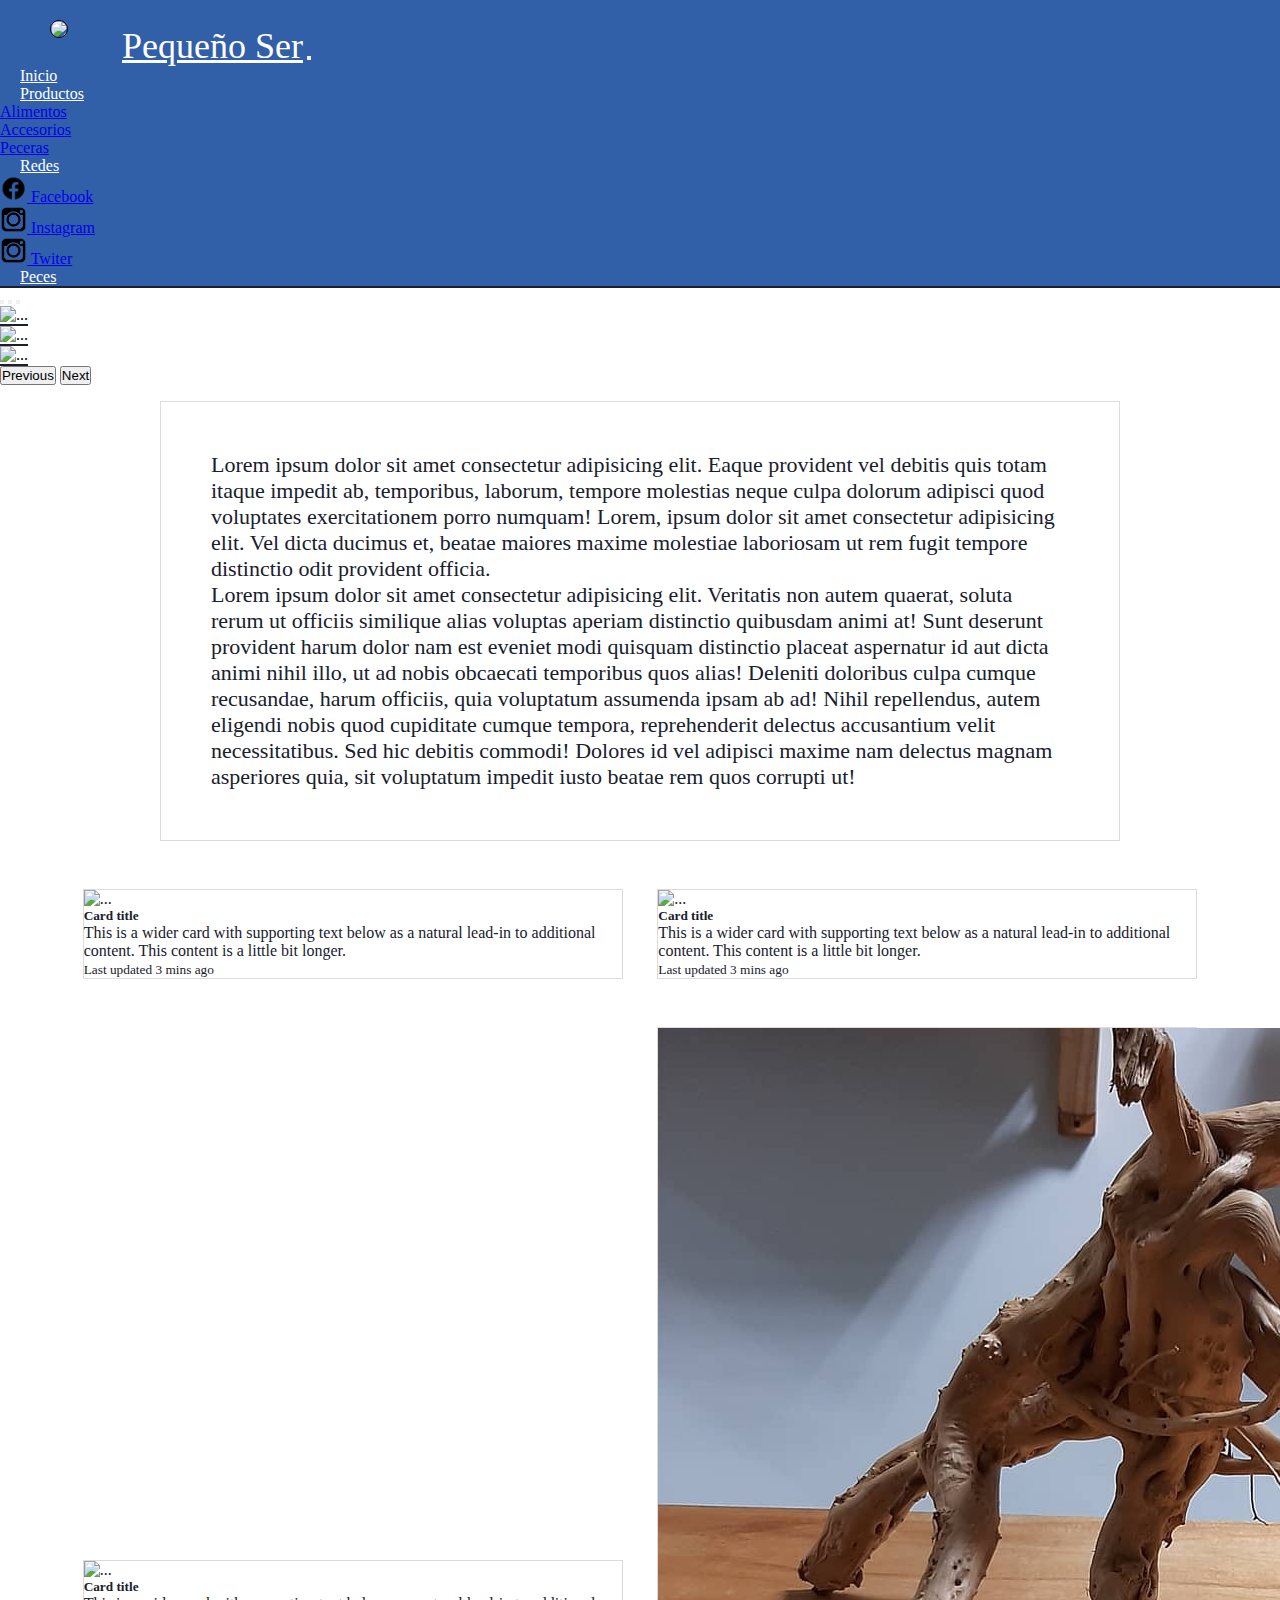
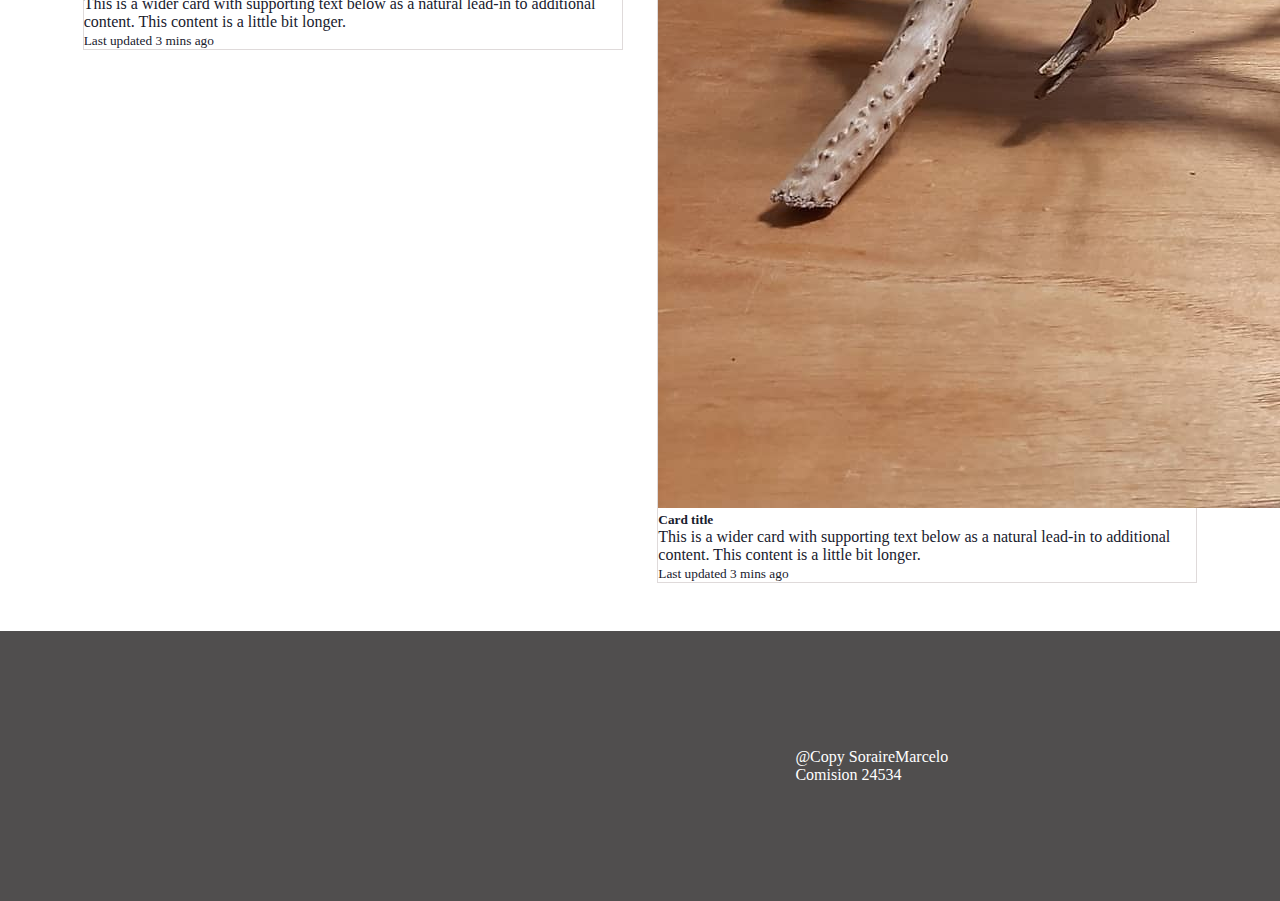
==== index.html @ ef00ff92 "fin index" ====
<!DOCTYPE html>
<html lang="en">
<head>
    <meta charset="UTF-8">
    <meta http-equiv="X-UA-Compatible" content="IE=edge">
    <meta name="viewport" content="width=device-width, initial-scale=1.0">
    <!-- bootstrap -->
    <link href="https://cdn.jsdelivr.net/npm/bootstrap@5.1.3/dist/css/bootstrap.min.css" rel="stylesheet" integrity="sha384-1BmE4kWBq78iYhFldvKuhfTAU6auU8tT94WrHftjDbrCEXSU1oBoqyl2QvZ6jIW3" crossorigin="anonymous">
    <!-- Local -->
    <link rel="stylesheet" href="./css/style.css">
    <link rel="stylesheet" href="https://use.fontawesome.com/releases/v5.15.4/css/all.css"
    integrity="sha384-DyZ88mC6Up2uqS4h/KRgHuoeGwBcD4Ng9SiP4dIRy0EXTlnuz47vAwmeGwVChigm" crossorigin="anonymous">
    <link rel="shortcut icon" href="./img/img02.jpg" type="image/x-icon">
    <title>Pequeño Ser</title>
</head>
<body>
    <nav class="navbar navbar-expand-md nav-foot header">
        <div class="container-fluid">
            <img src="./img/img02.jpg" class="logo">
            <a class="navbar-brand name" href="#">Pequeño Ser</a>
            <button class="navbar-toggler" type="button" data-bs-toggle="collapse" data-bs-target="#navbarNavDropdown" aria-controls="navbarNavDropdown" aria-expanded="false" aria-label="Toggle navigation">
                <span class="navbar-toggler-icon"></span>
            </button>
            <div class="navbar-collapse justify-content-end collpase" id="navbarNavDropdown">
                <ul class="navbar-nav">
                    <li class="nav-item">
                        <a class="nav-link nav-div" aria-current="page" href="#">Inicio</a>
                    </li>
                    <li class="nav-item dropdown">
                        <a class="nav-link dropdown-toggle nav-div" href="#" id="navbarDropdownMenuLink" role="button" data-bs-toggle="dropdown" aria-expanded="false">
                            Productos
                        </a>
                        <ul class="dropdown-menu" aria-labelledby="navbarDropdownMenuLink">
                            <li><a class="dropdown-item" href="#">Alimentos</a></li>
                            <li><a class="dropdown-item" href="#">Accesorios</a></li>
                            <li><a class="dropdown-item" href="#">Peceras</a></li>
                        </ul>
                    </li>
                    <li class="nav-item dropdown">
                        <a class="nav-link dropdown-toggle nav-div" href="#" id="navbarDropdownMenuLink" role="button" data-bs-toggle="dropdown" aria-expanded="false">
                            Redes
                        </a>
                        <ul class="dropdown-menu" aria-labelledby="navbarDropdownMenuLink">
                            <li><a class="dropdown-item" href="#">
                                <img src="./img/fa.png" alt="" class="img-min">
                                Facebook
                            </a>
                        </li>
                            <li>
                                <a class="dropdown-item" href="#">
                                    <img src="./img/ig.png" alt="" class="img-min">
                                    Instagram
                                </a>
                            </li>
                            <li>
                                <a class="dropdown-item" href="#">
                                    <img src="./img/ig.png" alt="" class="img-min">
                                    Twiter
                                </a>
                            </li>
                        </ul>
                    </li>
                    <li class="nav-item">
                        <a class="nav-link nav-div" href="#">Peces</a>
                    </li>
                </ul>
            </div>
        </div>
    </nav>
    <main>
        <div id="carouselExampleIndicators" class="carousel slide"    data-bs-ride="carousel">
            <div class="carousel-indicators">
              <button type="button" data-bs-target="#carouselExampleIndicators" data-bs-slide-to="0" class="active" aria-current="true" aria-label="Slide 1"></button>
              <button type="button" data-bs-target="#carouselExampleIndicators" data-bs-slide-to="1" aria-label="Slide 2"></button>
              <button type="button" data-bs-target="#carouselExampleIndicators" data-bs-slide-to="2" aria-label="Slide 3"></button>
            </div>
            <div class="carousel-inner">
              <div class="carousel-item active">
                <img src="./img/acuario.jpg" class="d-block imgPrincipal" alt="...">
              </div>
              <div class="carousel-item">
                <img src="./img/principal3.jpg" class="d-block imgPrincipal" alt="...">
              </div>
              <div class="carousel-item">
                <img src="./img/img02.jpg" class="d-block imgPrincipal" alt="...">
              </div>
            </div>
            <button class="carousel-control-prev" type="button" data-bs-target="#carouselExampleIndicators" data-bs-slide="prev">
              <span class="carousel-control-prev-icon" aria-hidden="true"></span>
              <span class="visually-hidden">Previous</span>
            </button>
            <button class="carousel-control-next" type="button" data-bs-target="#carouselExampleIndicators" data-bs-slide="next">
              <span class="carousel-control-next-icon" aria-hidden="true"></span>
              <span class="visually-hidden">Next</span>
            </button>
        </div>
        <nav class="navbar sticky-top wsp">
            <div class="container-fluid justify-content-end">
                <a href="#"><i class="fab fa-whatsapp wsp"></i></a>
            </div>
          </nav>
        <div class="text">
            <p>
                Lorem ipsum dolor sit amet consectetur adipisicing elit. Eaque provident vel debitis quis totam itaque impedit ab, temporibus, laborum, tempore molestias neque culpa dolorum adipisci quod voluptates exercitationem porro numquam!
                Lorem, ipsum dolor sit amet consectetur adipisicing elit. Vel dicta ducimus et, beatae maiores maxime molestiae laboriosam ut rem fugit tempore distinctio odit provident officia.
            </p>
            <p>
                Lorem ipsum dolor sit amet consectetur adipisicing elit. Veritatis non autem quaerat, soluta rerum ut officiis similique alias voluptas aperiam distinctio quibusdam animi at! Sunt deserunt provident harum dolor nam est eveniet modi quisquam distinctio placeat aspernatur id aut dicta animi nihil illo, ut ad nobis obcaecati temporibus quos alias! Deleniti doloribus culpa cumque recusandae, harum officiis, quia voluptatum assumenda ipsam ab ad! Nihil repellendus, autem eligendi nobis quod cupiditate cumque tempora, reprehenderit delectus accusantium velit necessitatibus. Sed hic debitis commodi! Dolores id vel adipisci maxime nam delectus magnam asperiores quia, sit voluptatum impedit iusto beatae rem quos corrupti ut!
            </p>
        </div>
        <div class="principal">
            <div class="card colors" style="max-width: 540px;">
                <div class="row g-0">
                    <div class="col-md-4">
                        <img src="./img/005.jpg" class="img-fluid rounded-start" alt="...">
                    </div>
                    <div class="col-md-8">
                        <div class="card-body">
                            <h5 class="card-title">Card title</h5>
                            <p class="card-text">This is a wider card with supporting text below as a natural lead-in to additional content. This content is a little bit longer.</p>
                            <p class="card-text"><small class="text-muted">Last updated 3 mins ago</small></p>
                        </div>
                    </div>
                </div>
            </div>
            <div class="card colors" style="max-width: 540px;">
                <div class="row g-0">
                    <div class="col-md-4">
                        <img src="./img/006.jpg" class="img-fluid rounded-start" alt="...">
                    </div>
                    <div class="col-md-8">
                        <div class="card-body">
                            <h5 class="card-title">Card title</h5>
                            <p class="card-text">This is a wider card with supporting text below as a natural lead-in to additional content. This content is a little bit longer.</p>
                            <p class="card-text"><small class="text-muted">Last updated 3 mins ago</small></p>
                        </div>
                    </div>
                </div>
            </div>
        </div>
        <div class="principal">
            <div class="card colors" style="max-width: 540px;">
                <div class="row g-0">
                    <div class="col-md-4">
                        <img src="./img/002.jpg" class="img-fluid rounded-start" alt="...">
                    </div>
                    <div class="col-md-8">
                        <div class="card-body">
                            <h5 class="card-title">Card title</h5>
                            <p class="card-text">This is a wider card with supporting text below as a natural lead-in to additional content. This content is a little bit longer.</p>
                            <p class="card-text"><small class="text-muted">Last updated 3 mins ago</small></p>
                        </div>
                    </div>
                </div>
            </div>
            <div class="card colors" style="max-width: 540px;">
                <div class="row g-0">
                    <div class="col-md-4">
                        <img src="./img/rama.jpg" class="img-fluid rounded-start" alt="...">
                    </div>
                    <div class="col-md-8">
                        <div class="card-body">
                            <h5 class="card-title">Card title</h5>
                            <p class="card-text">This is a wider card with supporting text below as a natural lead-in to additional content. This content is a little bit longer.</p>
                            <p class="card-text"><small class="text-muted">Last updated 3 mins ago</small></p>
                        </div>
                    </div>
                </div>
            </div>
        </div>
    </main>
    <footer>
       <div class="pagos">
           <img src="./img/Visa.jpg" alt="" class="creditos">
           <img src="./img/MasterdCard.jpg" alt="" class="creditos">
           <img src="./img/Logo_Naranja.png" alt="" class="creditos">
           <img src="./img/mercadopago.jpg" alt="" class="creditos">
       </div>
       <div>
           <p class="dato">@Copy SoraireMarcelo</p>
           <p class="dato">Comision  24534</p>
       </div>
    </footer>

    <script src="https://cdn.jsdelivr.net/npm/bootstrap@5.1.3/dist/js/bootstrap.bundle.min.js" integrity="sha384-ka7Sk0Gln4gmtz2MlQnikT1wXgYsOg+OMhuP+IlRH9sENBO0LRn5q+8nbTov4+1p" crossorigin="anonymous"></script>
</body>
</html>
---- css/style.css ----
* {
  margin: 0;
  padding: 0;
  box-sizing: border-box; }

/* UTILIDADES */
/* SECCIONES */
.header {
  background: #315fa8;
  border-bottom: 2px solid #18202d; }
  .header .logo {
    margin: 20px 50px;
    width: 12wh;
    height: 12vh;
    border-radius: 50%;
    border: 1px solid black; }
  .header .name {
    color: white !important;
    font-size: 36px; }
    .header .name:hover {
      color: #dfdada !important; }
  .header .nav-div {
    color: white !important;
    font-size: 16px;
    margin: 0 20px; }
    .header .nav-div:hover {
      color: #dfdada !important; }

.img-min {
  width: 3wh;
  height: 3vh; }

.wsp {
  font-size: 80px;
  color: green; }

main .imgPrincipal {
  margin: 0px auto;
  justify-content: center;
  text-align: center;
  width: 100%;
  height: 80vh;
  border-bottom: 2px solid #18202d; }

main .text {
  color: #18202d;
  font-size: 22px;
  padding: 50px;
  margin: 1rem 10rem;
  border: 1px solid #dfdada; }

main .principal {
  display: flex;
  align-items: center;
  justify-content: space-evenly;
  margin: 3rem; }
  main .principal .colors {
    background: none;
    border: 1px solid #dfdada;
    color: #18202d; }

footer {
  display: flex;
  align-items: center;
  justify-content: space-evenly;
  height: 30vh;
  background: #504e4e; }
  footer .creditos {
    width: 6wh;
    height: 6vh;
    margin: 0px 15px;
    border-radius: 3%; }
  footer .dato {
    color: white; }
    footer .dato:hover {
      color: #dfdada; }
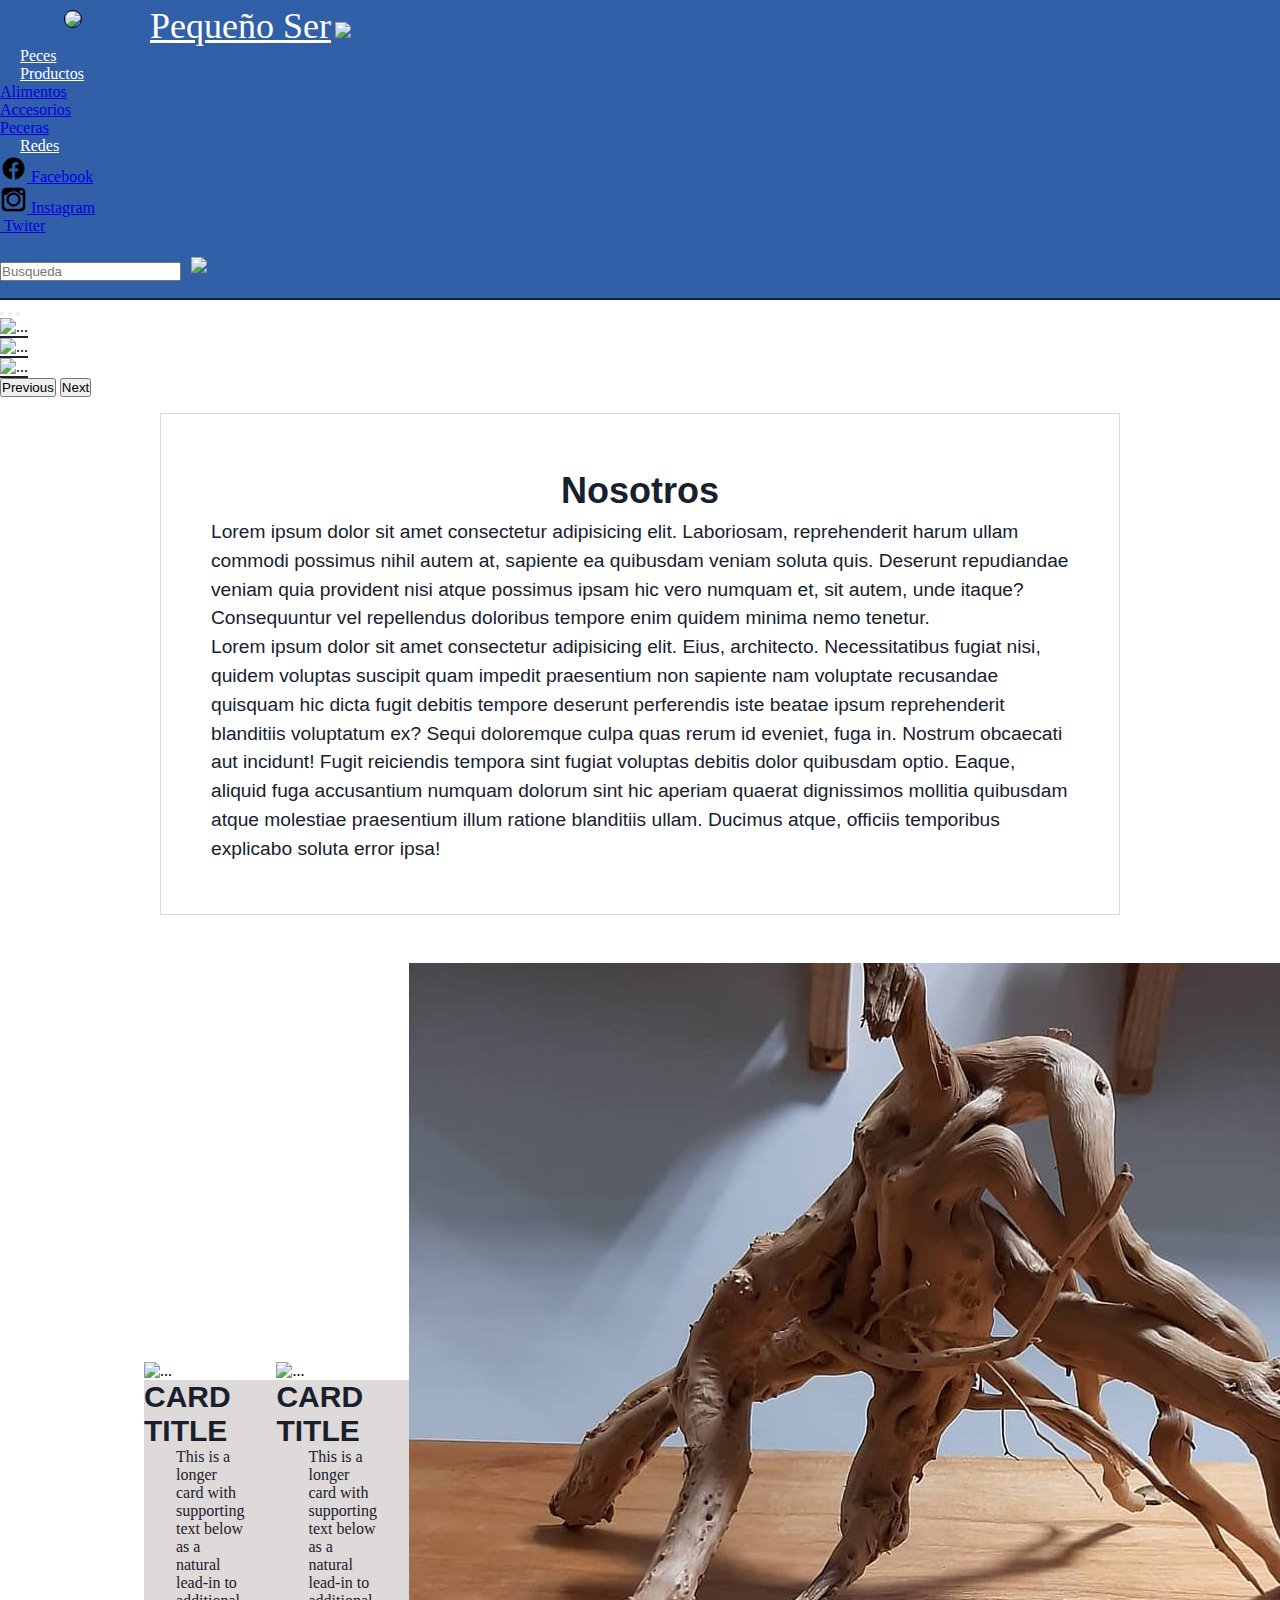
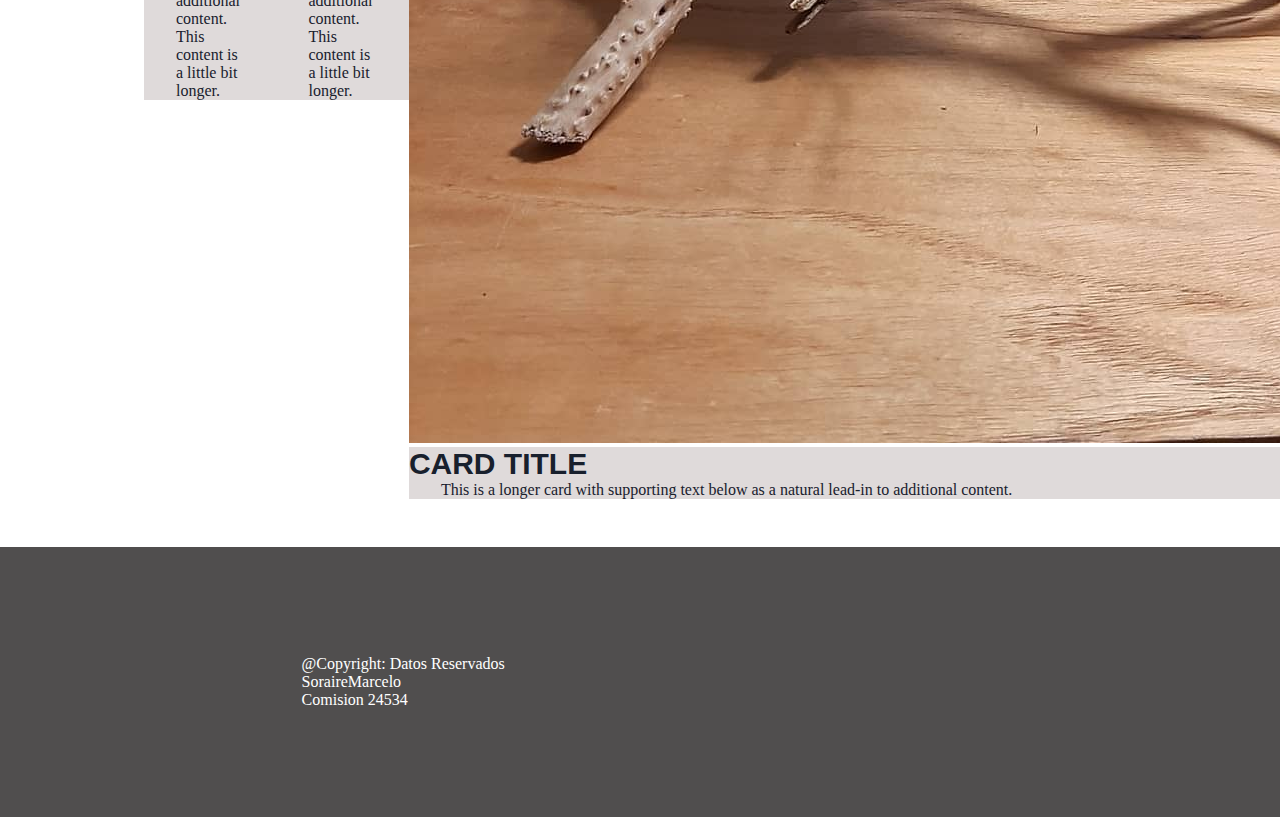
==== commit ae4df426: "tercer entrega" ====
--- a/index.html
+++ b/index.html
@@ -1,9 +1,11 @@
 <!DOCTYPE html>
-<html lang="en">
+<html lang="es">
 <head>
     <meta charset="UTF-8">
     <meta http-equiv="X-UA-Compatible" content="IE=edge">
     <meta name="viewport" content="width=device-width, initial-scale=1.0">
+    <meta name="keywords" content="acuario, peces, peceras, alimentos, ramas, accesorios, filtros, bombas, piedras, pastillas">
+    <meta name="description" content="Acuario ubicado en la zona sur de la ciudad de Rosario, especializado en la salud y crianza de peces asi como de la venta de sus acceesorios y alimentos de calidad ">
     <!-- bootstrap -->
     <link href="https://cdn.jsdelivr.net/npm/bootstrap@5.1.3/dist/css/bootstrap.min.css" rel="stylesheet" integrity="sha384-1BmE4kWBq78iYhFldvKuhfTAU6auU8tT94WrHftjDbrCEXSU1oBoqyl2QvZ6jIW3" crossorigin="anonymous">
     <!-- Local -->
@@ -11,29 +13,31 @@
     <link rel="stylesheet" href="https://use.fontawesome.com/releases/v5.15.4/css/all.css"
     integrity="sha384-DyZ88mC6Up2uqS4h/KRgHuoeGwBcD4Ng9SiP4dIRy0EXTlnuz47vAwmeGwVChigm" crossorigin="anonymous">
     <link rel="shortcut icon" href="./img/img02.jpg" type="image/x-icon">
+    <!-- animaciones -->
+    <link rel="stylesheet"
+    href="https://cdnjs.cloudflare.com/ajax/libs/animate.css/4.1.1/animate.min.css"/>
     <title>Pequeño Ser</title>
 </head>
 <body>
     <nav class="navbar navbar-expand-md nav-foot header">
-        <div class="container-fluid">
-            <img src="./img/img02.jpg" class="logo">
-            <a class="navbar-brand name" href="#">Pequeño Ser</a>
-            <button class="navbar-toggler" type="button" data-bs-toggle="collapse" data-bs-target="#navbarNavDropdown" aria-controls="navbarNavDropdown" aria-expanded="false" aria-label="Toggle navigation">
-                <span class="navbar-toggler-icon"></span>
-            </button>
-            <div class="navbar-collapse justify-content-end collpase" id="navbarNavDropdown">
-                <ul class="navbar-nav">
+        <div class="container">
+            <img src="./img/img02.jpg" class=" img-fluid logo animate__animated animate__flip">
+            <a class="navbar-brand name" href="./index.html">Pequeño Ser</a>
+            <img src="./img/nav-menu.jpg" class="navbar-toggler menuBurger" type="button" data-bs-toggle="collapse" data-bs-target="#navbarSupportedContent" aria-controls="navbarSupportedContent" aria-expanded="false" aria-label="Toggle navigation">
+            <span class="navbar-toggler-icon"></span>
+            <div class="collpase navbar-collapse" id="navbarSupportedContent">
+                <ul class="navbar-nav me-auto mb-2 mb-lg-0">
                     <li class="nav-item">
-                        <a class="nav-link nav-div" aria-current="page" href="#">Inicio</a>
+                        <a class="nav-link nav-div" aria-current="page" href="./pages/peces.html">Peces</a>
                     </li>
                     <li class="nav-item dropdown">
                         <a class="nav-link dropdown-toggle nav-div" href="#" id="navbarDropdownMenuLink" role="button" data-bs-toggle="dropdown" aria-expanded="false">
                             Productos
                         </a>
                         <ul class="dropdown-menu" aria-labelledby="navbarDropdownMenuLink">
-                            <li><a class="dropdown-item" href="#">Alimentos</a></li>
-                            <li><a class="dropdown-item" href="#">Accesorios</a></li>
-                            <li><a class="dropdown-item" href="#">Peceras</a></li>
+                            <li><a class="dropdown-item" href="./pages/alimentos.html">Alimentos</a></li>
+                            <li><a class="dropdown-item" href="./pages/accesorios.html">Accesorios</a></li>
+                            <li><a class="dropdown-item" href="./pages/peceras.html">Peceras</a></li>
                         </ul>
                     </li>
                     <li class="nav-item dropdown">
@@ -41,11 +45,12 @@
                             Redes
                         </a>
                         <ul class="dropdown-menu" aria-labelledby="navbarDropdownMenuLink">
-                            <li><a class="dropdown-item" href="#">
-                                <img src="./img/fa.png" alt="" class="img-min">
-                                Facebook
-                            </a>
-                        </li>
+                            <li>
+                                <a class="dropdown-item" href="#">
+                                    <img src="./img/fa.png" alt="" class="img-min">
+                                    Facebook
+                                </a>
+                            </li>
                             <li>
                                 <a class="dropdown-item" href="#">
                                     <img src="./img/ig.png" alt="" class="img-min">
@@ -54,21 +59,24 @@
                             </li>
                             <li>
                                 <a class="dropdown-item" href="#">
-                                    <img src="./img/ig.png" alt="" class="img-min">
+                                    <img src="./img/twit.png" alt="" class="img-min">
                                     Twiter
                                 </a>
                             </li>
                         </ul>
                     </li>
-                    <li class="nav-item">
-                        <a class="nav-link nav-div" href="#">Peces</a>
-                    </li>
                 </ul>
+                <form class="d-flex">
+                    <input class="form-control me-2" type="search" placeholder="Busqueda" aria-label="Search">
+                    <button class="carro btn-outline-success" type="submit">
+                        <img src="./img/0020.png" class="carro">
+                    </button>
+                </form>
             </div>
         </div>
     </nav>
     <main>
-        <div id="carouselExampleIndicators" class="carousel slide"    data-bs-ride="carousel">
+        <div id="carouselExampleIndicators" class="carousel slide" data-bs-ride="carousel">
             <div class="carousel-indicators">
               <button type="button" data-bs-target="#carouselExampleIndicators" data-bs-slide-to="0" class="active" aria-current="true" aria-label="Slide 1"></button>
               <button type="button" data-bs-target="#carouselExampleIndicators" data-bs-slide-to="1" aria-label="Slide 2"></button>
@@ -79,7 +87,7 @@
                 <img src="./img/acuario.jpg" class="d-block imgPrincipal" alt="...">
               </div>
               <div class="carousel-item">
-                <img src="./img/principal3.jpg" class="d-block imgPrincipal" alt="...">
+                <img src="./img/007.jpg" class="d-block imgPrincipal" alt="...">
               </div>
               <div class="carousel-item">
                 <img src="./img/img02.jpg" class="d-block imgPrincipal" alt="...">
@@ -94,92 +102,73 @@
               <span class="visually-hidden">Next</span>
             </button>
         </div>
+        <div class="text">
+            <h1 class="titulo">Nosotros</h1>
+            <p>
+                Lorem ipsum dolor sit amet consectetur adipisicing elit. Laboriosam, reprehenderit harum ullam commodi possimus nihil autem at, sapiente ea quibusdam veniam soluta quis. Deserunt repudiandae veniam quia provident nisi atque possimus ipsam hic vero numquam et, sit autem, unde itaque? Consequuntur vel <span class="inite">repellendus</span> doloribus tempore enim quidem minima nemo tenetur.
+            </p>
+            <p>
+                Lorem ipsum dolor sit amet <span class="center">consectetur</span>  adipisicing elit. Eius, architecto. Necessitatibus fugiat nisi, quidem voluptas suscipit quam impedit praesentium non sapiente nam voluptate recusandae quisquam hic dicta fugit debitis tempore deserunt perferendis iste beatae ipsum reprehenderit <span class="end">blanditiis</span> voluptatum ex? Sequi doloremque culpa quas rerum id eveniet, fuga in. Nostrum obcaecati aut incidunt! Fugit reiciendis tempora sint fugiat voluptas debitis dolor quibusdam optio. Eaque, aliquid fuga accusantium numquam dolorum sint hic aperiam quaerat dignissimos mollitia quibusdam atque molestiae praesentium illum ratione blanditiis ullam. Ducimus atque, officiis temporibus explicabo soluta error ipsa!
+            </p>
+        </div>
+        <div class="row row-cols-1 row-cols-md-2 g-4 principal">
+            <div>
+                <div class="col">
+                    <div class="card agrandar" >
+                        <img src="./img/022.jpg" class="card-img-top" alt="...">
+                        <div class="card-body colors">
+                            <h5 class="card-title">Card title</h5>
+                            <p class="card-text">This is a longer card with supporting text below as a natural lead-in to additional content. This content is a little bit longer.</p>
+                        </div>
+                    </div>
+                </div>
+            </div>
+            <div class="col">
+                <div class="card agrandar">
+                    <img src="./img/lagarto.jpg" class="card-img-top" alt="...">
+                    <div class="card-body colors">
+                        <h5 class="card-title">Card title</h5>
+                        <p class="card-text">This is a longer card with supporting text below as a natural lead-in to additional content. This content is a little bit longer.</p>
+                    </div>
+                </div>
+            </div>
+            <div class="col">
+                <div class="card agrandar">
+                    <img src="./img/rama.jpg" class="card-img-top" alt="...">
+                    <div class="card-body colors">
+                        <h5 class="card-title">Card title</h5>
+                        <p class="card-text">This is a longer card with supporting text below as a natural lead-in to additional content.</p>
+                    </div>
+                </div>
+            </div>
+            <div class="col">
+                <div class="card agrandar">
+                    <img src="./img/011.jpg" class="card-img-top" alt="...">
+                    <div class="card-body colors">
+                        <h5 class="card-title">Card title</h5>
+                        <p class="card-text">This is a longer card with supporting text below as a natural lead-in to additional content.</p>
+                    </div>
+                </div>
+            </div>
+        </div>
         <nav class="navbar sticky-top wsp">
             <div class="container-fluid justify-content-end">
                 <a href="#"><i class="fab fa-whatsapp wsp"></i></a>
             </div>
-          </nav>
-        <div class="text">
-            <p>
-                Lorem ipsum dolor sit amet consectetur adipisicing elit. Eaque provident vel debitis quis totam itaque impedit ab, temporibus, laborum, tempore molestias neque culpa dolorum adipisci quod voluptates exercitationem porro numquam!
-                Lorem, ipsum dolor sit amet consectetur adipisicing elit. Vel dicta ducimus et, beatae maiores maxime molestiae laboriosam ut rem fugit tempore distinctio odit provident officia.
-            </p>
-            <p>
-                Lorem ipsum dolor sit amet consectetur adipisicing elit. Veritatis non autem quaerat, soluta rerum ut officiis similique alias voluptas aperiam distinctio quibusdam animi at! Sunt deserunt provident harum dolor nam est eveniet modi quisquam distinctio placeat aspernatur id aut dicta animi nihil illo, ut ad nobis obcaecati temporibus quos alias! Deleniti doloribus culpa cumque recusandae, harum officiis, quia voluptatum assumenda ipsam ab ad! Nihil repellendus, autem eligendi nobis quod cupiditate cumque tempora, reprehenderit delectus accusantium velit necessitatibus. Sed hic debitis commodi! Dolores id vel adipisci maxime nam delectus magnam asperiores quia, sit voluptatum impedit iusto beatae rem quos corrupti ut!
-            </p>
-        </div>
-        <div class="principal">
-            <div class="card colors" style="max-width: 540px;">
-                <div class="row g-0">
-                    <div class="col-md-4">
-                        <img src="./img/005.jpg" class="img-fluid rounded-start" alt="...">
-                    </div>
-                    <div class="col-md-8">
-                        <div class="card-body">
-                            <h5 class="card-title">Card title</h5>
-                            <p class="card-text">This is a wider card with supporting text below as a natural lead-in to additional content. This content is a little bit longer.</p>
-                            <p class="card-text"><small class="text-muted">Last updated 3 mins ago</small></p>
-                        </div>
-                    </div>
-                </div>
-            </div>
-            <div class="card colors" style="max-width: 540px;">
-                <div class="row g-0">
-                    <div class="col-md-4">
-                        <img src="./img/006.jpg" class="img-fluid rounded-start" alt="...">
-                    </div>
-                    <div class="col-md-8">
-                        <div class="card-body">
-                            <h5 class="card-title">Card title</h5>
-                            <p class="card-text">This is a wider card with supporting text below as a natural lead-in to additional content. This content is a little bit longer.</p>
-                            <p class="card-text"><small class="text-muted">Last updated 3 mins ago</small></p>
-                        </div>
-                    </div>
-                </div>
-            </div>
-        </div>
-        <div class="principal">
-            <div class="card colors" style="max-width: 540px;">
-                <div class="row g-0">
-                    <div class="col-md-4">
-                        <img src="./img/002.jpg" class="img-fluid rounded-start" alt="...">
-                    </div>
-                    <div class="col-md-8">
-                        <div class="card-body">
-                            <h5 class="card-title">Card title</h5>
-                            <p class="card-text">This is a wider card with supporting text below as a natural lead-in to additional content. This content is a little bit longer.</p>
-                            <p class="card-text"><small class="text-muted">Last updated 3 mins ago</small></p>
-                        </div>
-                    </div>
-                </div>
-            </div>
-            <div class="card colors" style="max-width: 540px;">
-                <div class="row g-0">
-                    <div class="col-md-4">
-                        <img src="./img/rama.jpg" class="img-fluid rounded-start" alt="...">
-                    </div>
-                    <div class="col-md-8">
-                        <div class="card-body">
-                            <h5 class="card-title">Card title</h5>
-                            <p class="card-text">This is a wider card with supporting text below as a natural lead-in to additional content. This content is a little bit longer.</p>
-                            <p class="card-text"><small class="text-muted">Last updated 3 mins ago</small></p>
-                        </div>
-                    </div>
-                </div>
-            </div>
-        </div>
+        </nav>
     </main>
     <footer>
-       <div class="pagos">
+        <div class="date">
+            <p class="dato">@Copyright: Datos Reservados</p>
+            <p class="dato">SoraireMarcelo</p>
+            <p class="dato">Comision  24534</p>
+        </div>
+        <div class="pagos">
            <img src="./img/Visa.jpg" alt="" class="creditos">
            <img src="./img/MasterdCard.jpg" alt="" class="creditos">
            <img src="./img/Logo_Naranja.png" alt="" class="creditos">
            <img src="./img/mercadopago.jpg" alt="" class="creditos">
-       </div>
-       <div>
-           <p class="dato">@Copy SoraireMarcelo</p>
-           <p class="dato">Comision  24534</p>
-       </div>
+        </div>
     </footer>
 
     <script src="https://cdn.jsdelivr.net/npm/bootstrap@5.1.3/dist/js/bootstrap.bundle.min.js" integrity="sha384-ka7Sk0Gln4gmtz2MlQnikT1wXgYsOg+OMhuP+IlRH9sENBO0LRn5q+8nbTov4+1p" crossorigin="anonymous"></script>
--- a/css/style.css
+++ b/css/style.css
@@ -4,12 +4,38 @@
   box-sizing: border-box; }
 
 /* UTILIDADES */
+main .text {
+  font-family: sans-serif;
+  line-height: 1.5;
+  font-size: 1.2rem; }
+
+main .principal .colors h5 {
+  font-size: 30px;
+  font-family: Arial, Helvetica, sans-serif;
+  text-transform: uppercase; }
+
+/* mixin like a pro */
+/* bucle */
+.class {
+  color: #169200;
+  font-weight: bold; }
+
+.class {
+  color: #c75b1c;
+  font-weight: bold; }
+
+.class {
+  color: #1c54d6;
+  font-weight: bold; }
+
 /* SECCIONES */
 .header {
   background: #315fa8;
+  align-items: center;
+  justify-content: space-between;
   border-bottom: 2px solid #18202d; }
   .header .logo {
-    margin: 20px 50px;
+    margin: 10px 4rem;
     width: 12wh;
     height: 12vh;
     border-radius: 50%;
@@ -19,20 +45,25 @@
     font-size: 36px; }
     .header .name:hover {
       color: #dfdada !important; }
+  .header .nav-menu {
+    display: none; }
   .header .nav-div {
     color: white !important;
     font-size: 16px;
     margin: 0 20px; }
     .header .nav-div:hover {
       color: #dfdada !important; }
+  .header .carro {
+    background: none;
+    border: none;
+    color: #18202d;
+    padding: 3px;
+    width: 7wh;
+    height: 7vh; }
 
 .img-min {
   width: 3wh;
   height: 3vh; }
-
-.wsp {
-  font-size: 80px;
-  color: green; }
 
 main .imgPrincipal {
   margin: 0px auto;
@@ -44,19 +75,31 @@
 
 main .text {
   color: #18202d;
-  font-size: 22px;
   padding: 50px;
   margin: 1rem 10rem;
   border: 1px solid #dfdada; }
+  main .text .titulo {
+    display: flex;
+    align-items: center;
+    justify-content: center;
+    font-size: 36px;
+    margin-top: 0px;
+    padding: 0px;
+    color: #18202d; }
 
 main .principal {
   display: flex;
   align-items: center;
   justify-content: space-evenly;
-  margin: 3rem; }
+  margin: 3rem 9rem; }
   main .principal .colors {
-    background: none;
-    border: 1px solid #dfdada;
+    color: #18202d;
+    background: #dfdada; }
+
+.wsp {
+  color: green;
+  font-size: 80px; }
+  .wsp:hover {
     color: #18202d; }
 
 footer {
@@ -65,12 +108,303 @@
   justify-content: space-evenly;
   height: 30vh;
   background: #504e4e; }
-  footer .creditos {
-    width: 6wh;
-    height: 6vh;
+  footer .date .dato {
+    color: white; }
+    footer .date .dato:hover {
+      color: #dfdada; }
+  footer .pagos .creditos {
+    width: 8wh;
+    height: 8vh;
     margin: 0px 15px;
+    padding: 5px 5px;
     border-radius: 3%; }
-  footer .dato {
-    color: white; }
-    footer .dato:hover {
-      color: #dfdada; }
+
+/***** 768px ********/
+@media (max-width: 768px) {
+  .header {
+    background: #315fa8;
+    border-bottom: 2px solid #18202d; }
+    .header .logo {
+      margin: 20px;
+      width: 12wh;
+      height: 12vh;
+      border-radius: 50%;
+      border: 1px solid black; }
+    .header .name {
+      color: white !important;
+      font-size: 36px;
+      text-align: center; }
+      .header .name:hover {
+        color: #dfdada !important; }
+    .header .menuBurger {
+      background: none;
+      color: #18202d !important;
+      border: 1px solid #18202d;
+      width: 6wh;
+      height: 6vh; }
+    .header .nav-div {
+      color: white !important;
+      font-size: 16px;
+      margin: 0 20px; }
+      .header .nav-div:hover {
+        color: #dfdada !important; }
+  .img-min {
+    margin: 0px 5px;
+    width: 3wh;
+    height: 3vh; }
+  .wsp {
+    color: green;
+    font-size: 80px; }
+    .wsp:hover {
+      color: #18202d; }
+  main .imgPrincipal {
+    margin: 0px auto;
+    justify-content: center;
+    text-align: center;
+    width: 100%;
+    height: 60vh;
+    border-bottom: 2px solid #18202d; }
+  main .text {
+    overflow: scroll;
+    color: #18202d;
+    font-size: 22px;
+    padding: 20px;
+    margin: 0px 6rem;
+    height: 30vh;
+    border: 1px solid #dfdada; }
+  main .principal {
+    display: block;
+    align-items: center;
+    margin: 3rem auto;
+    width: 70%;
+    height: 10%; }
+    main .principal .agrandar {
+      transition: all 100ms;
+      position: relative; }
+      main .principal .agrandar:hover {
+        transform: scale(1.15);
+        z-index: 1; }
+    main .principal .colors {
+      background: #dfdada;
+      color: #18202d; } }
+
+/****** 425 ********/
+@media (max-width: 425px) {
+  main .imgPrincipal {
+    margin: 0px auto;
+    justify-content: center;
+    text-align: center;
+    width: 100%;
+    height: 60vh;
+    border-bottom: 2px solid #18202d; }
+  main .text {
+    overflow: scroll;
+    color: #18202d;
+    font-size: 22px;
+    margin: 5px 0;
+    padding: 20px;
+    width: 100%;
+    height: 30vh;
+    border: 1px solid #dfdada; }
+  main .principal {
+    display: block;
+    align-items: center;
+    margin: 3rem auto;
+    width: 70%;
+    height: 10%; }
+    main .principal .agrandar:hover {
+      transform: scale(1.15);
+      z-index: 1; }
+    main .principal .colors {
+      background: #dfdada;
+      color: #18202d; }
+  .wsp {
+    color: green;
+    font-size: 50px; }
+    .wsp:hover {
+      color: #18202d; }
+  footer {
+    display: inline-block;
+    text-align: center;
+    width: 100%;
+    height: 30vh;
+    background: #504e4e; }
+    footer .pagos {
+      display: flex;
+      justify-content: space-between;
+      margin-bottom: 0px; }
+      footer .pagos .creditos {
+        width: 6wh;
+        height: 6vh;
+        margin: 0px 15px;
+        border-radius: 3%; }
+    footer .date {
+      margin-top: 5px; }
+      footer .date .dato {
+        color: white; }
+        footer .date .dato:hover {
+          color: #dfdada; } }
+
+/****** 375px *******/
+@media (max-width: 375px) {
+  .header {
+    background: #315fa8;
+    border-bottom: 2px solid #18202d; }
+    .header .logo {
+      margin: 5px;
+      width: 5wh;
+      height: 10vh;
+      border-radius: 50%;
+      border: 1px solid black; }
+    .header .name {
+      color: white !important;
+      font-size: 25px;
+      text-align: center; }
+      .header .name:hover {
+        color: #dfdada !important; }
+    .header .menuBurger {
+      background: none;
+      color: #18202d !important;
+      border: 1px solid #18202d;
+      width: 6wh;
+      height: 6vh; }
+    .header .nav-div {
+      color: white !important;
+      font-size: 16px;
+      margin: 0 20px; }
+      .header .nav-div:hover {
+        color: #dfdada !important; }
+  .wsp {
+    color: green;
+    font-size: 50px; }
+    .wsp:hover {
+      color: #18202d; }
+  main .text {
+    overflow: scroll;
+    color: #18202d;
+    font-size: 22px;
+    margin: 5px 0;
+    padding: 20px;
+    width: 100%;
+    height: 30vh;
+    border: 1px solid #dfdada; }
+  main .principal {
+    display: block;
+    align-items: center;
+    width: 100%;
+    height: 10%; }
+    main .principal .agrandar:hover {
+      transform: scale(1.15);
+      z-index: 1; }
+    main .principal .colors {
+      overflow: scroll;
+      background: #dfdada;
+      color: #18202d; } }
+
+/****** Alimentos / Accesorios ********/
+.principal .div-al {
+  display: flex; }
+  .principal .div-al .carr-al {
+    margin-top: -10px;
+    margin-right: 5px;
+    float: right;
+    background: none;
+    border: none;
+    color: #18202d;
+    width: 8wh;
+    height: 8vh; }
+
+/******* peces ********/
+.separacion {
+  margin: 1rem 7rem; }
+  .separacion .card-title {
+    display: flex;
+    align-items: center;
+    justify-content: center;
+    font-size: 36px;
+    margin-top: 0px;
+    padding: 0px;
+    color: #18202d; }
+  .separacion .img-full {
+    height: 70vh !important; }
+  .separacion .sep-in {
+    padding: 1rem; }
+    .separacion .sep-in .card-title {
+      display: flex;
+      align-items: center;
+      justify-content: center;
+      font-size: 36px;
+      margin-top: 0px;
+      padding: 0px;
+      color: #18202d; }
+  .separacion .carr-al {
+    margin-top: -10px;
+    margin-right: 5px;
+    float: right;
+    background: none;
+    border: none;
+    color: #18202d;
+    width: 8wh;
+    height: 8vh; }
+
+.card-text {
+  padding: 0px 2rem; }
+
+/********** 425px **********/
+@media (max-width: 425px) {
+  .separacion {
+    margin: 1rem 0; }
+    .separacion .card-title {
+      display: flex;
+      align-items: center;
+      justify-content: center;
+      font-size: 36px;
+      margin-top: 0px;
+      padding: 0px;
+      color: #18202d; }
+    .separacion .img-full {
+      height: 70vh !important; }
+    .separacion .sep-in {
+      padding: 1rem; }
+      .separacion .sep-in .card-title {
+        display: flex;
+        align-items: center;
+        justify-content: center;
+        font-size: 36px;
+        margin-top: 0px;
+        padding: 0px;
+        color: #18202d; }
+    .separacion .carr-al {
+      margin-top: -10px;
+      margin-right: 5px;
+      float: right;
+      background: none;
+      border: none;
+      color: #18202d;
+      width: 8wh;
+      height: 8vh; }
+  .card-text {
+    padding: 0px 2rem; } }
+
+/******* peceras ************/
+h1 {
+  text-align: center !important;
+  color: #18202d !important; }
+
+.promos .tm-img-prom {
+  height: 100vh !important; }
+
+.promos .text-img {
+  background: #dfdada;
+  font-size: 22px;
+  color: white; }
+
+.promos .carr-al {
+  margin-top: -10px;
+  margin-right: 5px;
+  float: right;
+  background: none;
+  border: none;
+  color: #18202d;
+  width: 8wh;
+  height: 8vh; }
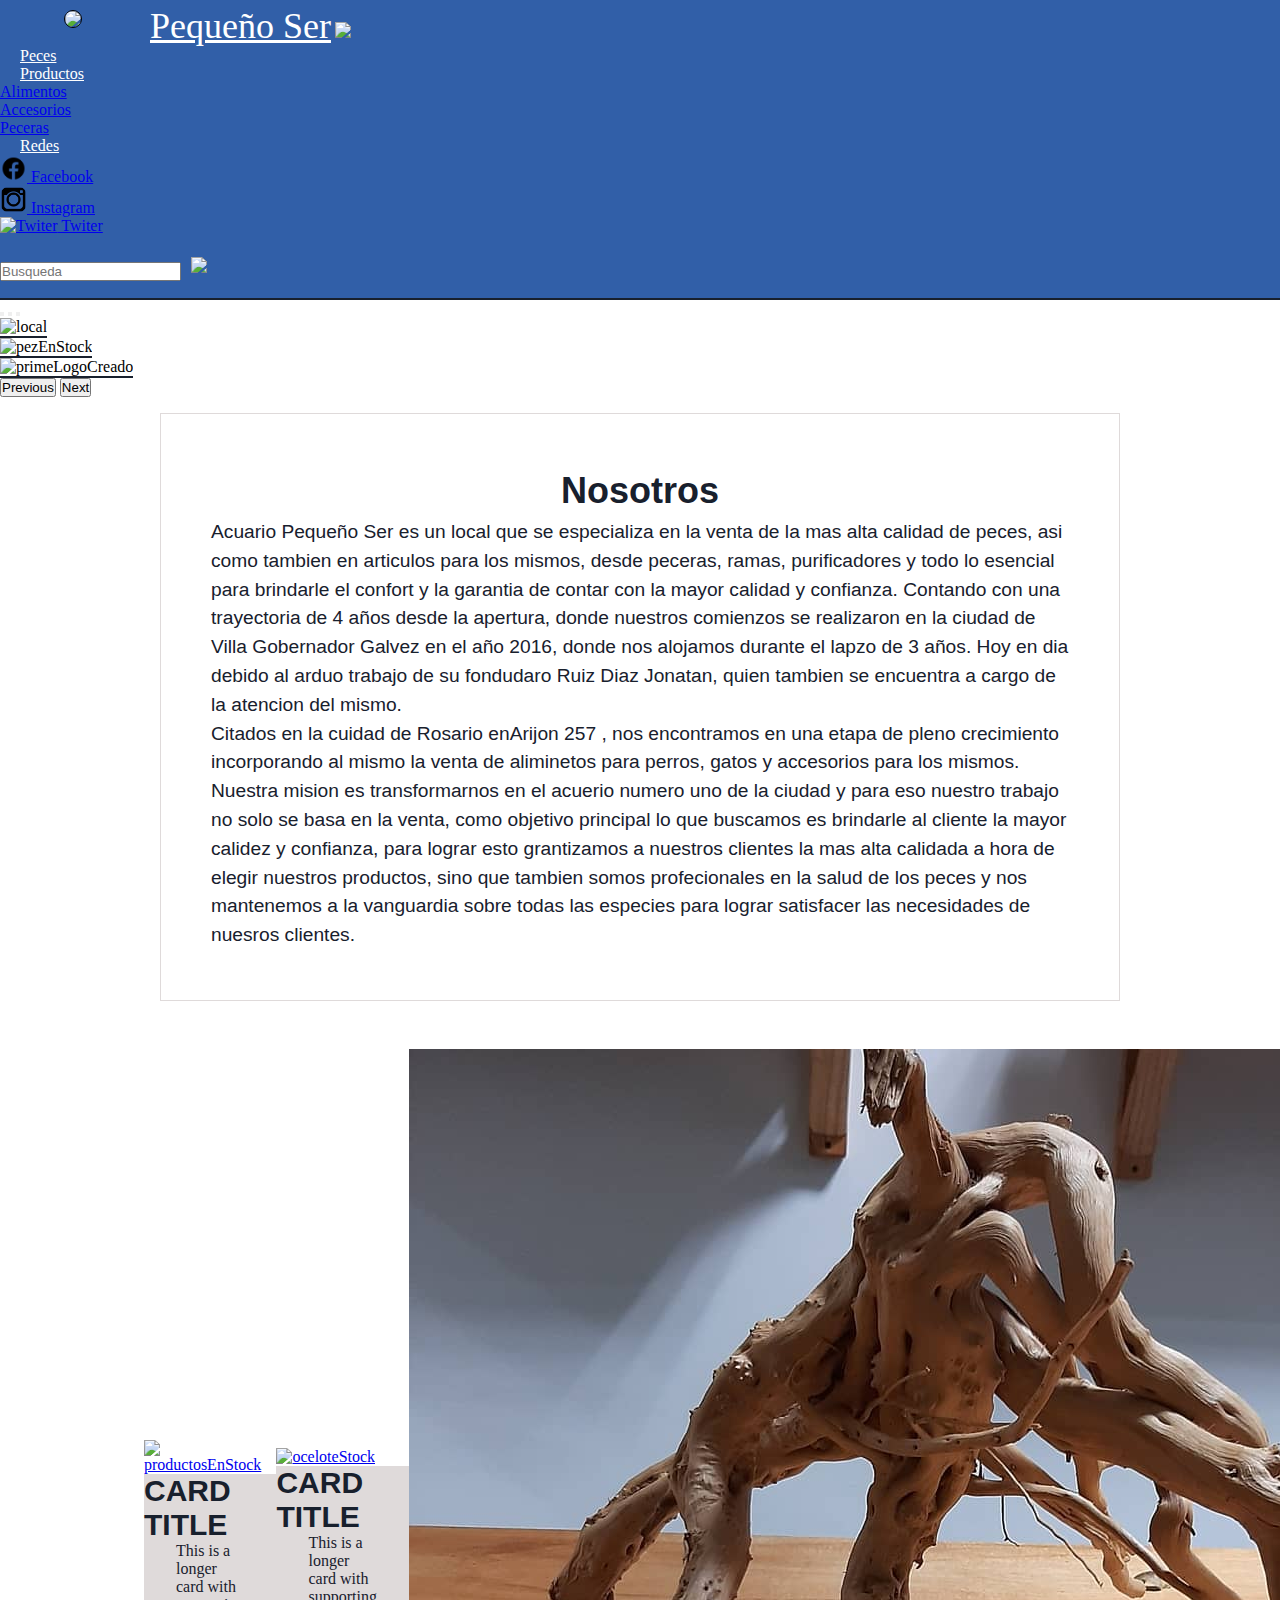
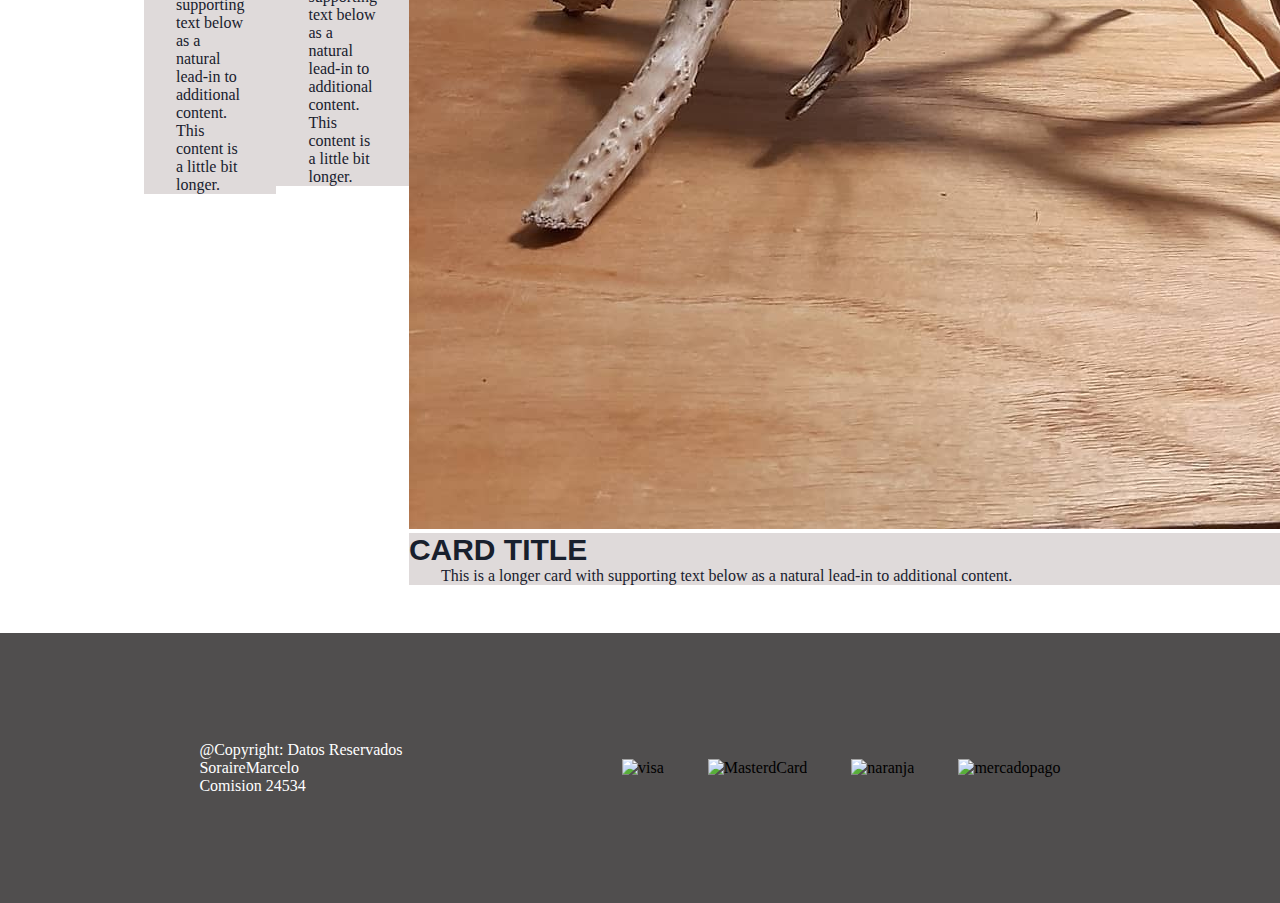
==== commit 2d68bf27: "tercer entrega full" ====
--- a/index.html
+++ b/index.html
@@ -19,62 +19,64 @@
     <title>Pequeño Ser</title>
 </head>
 <body>
-    <nav class="navbar navbar-expand-md nav-foot header">
-        <div class="container">
-            <img src="./img/img02.jpg" class=" img-fluid logo animate__animated animate__flip">
-            <a class="navbar-brand name" href="./index.html">Pequeño Ser</a>
-            <img src="./img/nav-menu.jpg" class="navbar-toggler menuBurger" type="button" data-bs-toggle="collapse" data-bs-target="#navbarSupportedContent" aria-controls="navbarSupportedContent" aria-expanded="false" aria-label="Toggle navigation">
-            <span class="navbar-toggler-icon"></span>
-            <div class="collpase navbar-collapse" id="navbarSupportedContent">
-                <ul class="navbar-nav me-auto mb-2 mb-lg-0">
-                    <li class="nav-item">
-                        <a class="nav-link nav-div" aria-current="page" href="./pages/peces.html">Peces</a>
-                    </li>
-                    <li class="nav-item dropdown">
-                        <a class="nav-link dropdown-toggle nav-div" href="#" id="navbarDropdownMenuLink" role="button" data-bs-toggle="dropdown" aria-expanded="false">
-                            Productos
-                        </a>
-                        <ul class="dropdown-menu" aria-labelledby="navbarDropdownMenuLink">
-                            <li><a class="dropdown-item" href="./pages/alimentos.html">Alimentos</a></li>
-                            <li><a class="dropdown-item" href="./pages/accesorios.html">Accesorios</a></li>
-                            <li><a class="dropdown-item" href="./pages/peceras.html">Peceras</a></li>
-                        </ul>
-                    </li>
-                    <li class="nav-item dropdown">
-                        <a class="nav-link dropdown-toggle nav-div" href="#" id="navbarDropdownMenuLink" role="button" data-bs-toggle="dropdown" aria-expanded="false">
-                            Redes
-                        </a>
-                        <ul class="dropdown-menu" aria-labelledby="navbarDropdownMenuLink">
-                            <li>
-                                <a class="dropdown-item" href="#">
-                                    <img src="./img/fa.png" alt="" class="img-min">
-                                    Facebook
-                                </a>
-                            </li>
-                            <li>
-                                <a class="dropdown-item" href="#">
-                                    <img src="./img/ig.png" alt="" class="img-min">
-                                    Instagram
-                                </a>
-                            </li>
-                            <li>
-                                <a class="dropdown-item" href="#">
-                                    <img src="./img/twit.png" alt="" class="img-min">
-                                    Twiter
-                                </a>
-                            </li>
-                        </ul>
-                    </li>
-                </ul>
-                <form class="d-flex">
-                    <input class="form-control me-2" type="search" placeholder="Busqueda" aria-label="Search">
-                    <button class="carro btn-outline-success" type="submit">
-                        <img src="./img/0020.png" class="carro">
-                    </button>
-                </form>
+    <header>
+        <nav class="navbar navbar-expand-md nav-foot header">
+            <div class="container">
+                <img src="./img/img02.jpg" class=" img-fluid logo animate__animated animate__flip">
+                <a class="navbar-brand name" href="./index.html">Pequeño Ser</a>
+                <img src="./img/nav-menu.jpg" class="navbar-toggler menuBurger" type="button" data-bs-toggle="collapse" data-bs-target="#navbarSupportedContent" aria-controls="navbarSupportedContent" aria-expanded="false" aria-label="Toggle navigation">
+                <span class="navbar-toggler-icon"></span>
+                <div class="collpase navbar-collapse" id="navbarSupportedContent">
+                    <ul class="navbar-nav me-auto mb-2 mb-lg-0">
+                        <li class="nav-item">
+                            <a class="nav-link nav-div" aria-current="page" href="./pages/peces.html">Peces</a>
+                        </li>
+                        <li class="nav-item dropdown">
+                            <a class="nav-link dropdown-toggle nav-div" href="#" id="navbarDropdownMenuLink" role="button" data-bs-toggle="dropdown" aria-expanded="false">
+                                Productos
+                            </a>
+                            <ul class="dropdown-menu" aria-labelledby="navbarDropdownMenuLink">
+                                <li><a class="dropdown-item" href="./pages/alimentos.html">Alimentos</a></li>
+                                <li><a class="dropdown-item" href="./pages/accesorios.html">Accesorios</a></li>
+                                <li><a class="dropdown-item" href="./pages/peceras.html">Peceras</a></li>
+                            </ul>
+                        </li>
+                        <li class="nav-item dropdown">
+                            <a class="nav-link dropdown-toggle nav-div" href="#" id="navbarDropdownMenuLink" role="button" data-bs-toggle="dropdown" aria-expanded="false">
+                                Redes
+                            </a>
+                            <ul class="dropdown-menu" aria-labelledby="navbarDropdownMenuLink">
+                                <li>
+                                    <a class="dropdown-item" href="#">
+                                        <img src="./img/fa.png" alt="Facebook" class="img-min">
+                                        Facebook
+                                    </a>
+                                </li>
+                                <li>
+                                    <a class="dropdown-item" href="#">
+                                        <img src="./img/ig.png" alt="Instagram" class="img-min">
+                                        Instagram
+                                    </a>
+                                </li>
+                                <li>
+                                    <a class="dropdown-item" href="#">
+                                        <img src="./img/twit.png" alt="Twiter" class="img-min">
+                                        Twiter
+                                    </a>
+                                </li>
+                            </ul>
+                        </li>
+                    </ul>
+                    <form class="d-flex">
+                        <input class="form-control me-2" type="search" placeholder="Busqueda" aria-label="Search">
+                        <button class="carro btn-outline-success" type="submit">
+                            <img src="./img/0020.png" class="carro">
+                        </button>
+                    </form>
+                </div>
             </div>
-        </div>
-    </nav>
+        </nav>
+    </header>
     <main>
         <div id="carouselExampleIndicators" class="carousel slide" data-bs-ride="carousel">
             <div class="carousel-indicators">
@@ -84,13 +86,13 @@
             </div>
             <div class="carousel-inner">
               <div class="carousel-item active">
-                <img src="./img/acuario.jpg" class="d-block imgPrincipal" alt="...">
+                <img src="./img/acuario.jpg" class="d-block imgPrincipal" alt="local">
               </div>
               <div class="carousel-item">
-                <img src="./img/007.jpg" class="d-block imgPrincipal" alt="...">
+                <img src="./img/007.jpg" class="d-block imgPrincipal" alt="pezEnStock">
               </div>
               <div class="carousel-item">
-                <img src="./img/img02.jpg" class="d-block imgPrincipal" alt="...">
+                <img src="./img/pser02.jpg" class="d-block imgPrincipal" alt="primeLogoCreado">
               </div>
             </div>
             <button class="carousel-control-prev" type="button" data-bs-target="#carouselExampleIndicators" data-bs-slide="prev">
@@ -105,17 +107,26 @@
         <div class="text">
             <h1 class="titulo">Nosotros</h1>
             <p>
-                Lorem ipsum dolor sit amet consectetur adipisicing elit. Laboriosam, reprehenderit harum ullam commodi possimus nihil autem at, sapiente ea quibusdam veniam soluta quis. Deserunt repudiandae veniam quia provident nisi atque possimus ipsam hic vero numquam et, sit autem, unde itaque? Consequuntur vel <span class="inite">repellendus</span> doloribus tempore enim quidem minima nemo tenetur.
+                Acuario Pequeño Ser es un local que se especializa en la venta de la mas alta calidad de peces, asi como tambien en articulos para los mismos, desde peceras, ramas, purificadores y todo lo esencial para brindarle el confort y la garantia de contar con la mayor calidad y confianza.
+                Contando con una trayectoria de 4 años desde la apertura, donde nuestros 
+                comienzos se realizaron en la ciudad de Villa Gobernador Galvez en el año 2016, 
+                donde nos alojamos durante el lapzo de 3 años. Hoy en dia debido al arduo trabajo de su fondudaro <span class="start">Ruiz Diaz Jonatan</span>, quien tambien se encuentra a 
+                cargo de la atencion del mismo.
             </p>
             <p>
-                Lorem ipsum dolor sit amet <span class="center">consectetur</span>  adipisicing elit. Eius, architecto. Necessitatibus fugiat nisi, quidem voluptas suscipit quam impedit praesentium non sapiente nam voluptate recusandae quisquam hic dicta fugit debitis tempore deserunt perferendis iste beatae ipsum reprehenderit <span class="end">blanditiis</span> voluptatum ex? Sequi doloremque culpa quas rerum id eveniet, fuga in. Nostrum obcaecati aut incidunt! Fugit reiciendis tempora sint fugiat voluptas debitis dolor quibusdam optio. Eaque, aliquid fuga accusantium numquam dolorum sint hic aperiam quaerat dignissimos mollitia quibusdam atque molestiae praesentium illum ratione blanditiis ullam. Ducimus atque, officiis temporibus explicabo soluta error ipsa!
+                Citados en la cuidad de Rosario en<span class="center">Arijon 257</span> ,
+                nos encontramos en una etapa de pleno crecimiento incorporando al mismo la venta de aliminetos para perros, gatos y accesorios para los mismos.
+                Nuestra mision es transformarnos en el acuerio numero uno de la ciudad y para eso nuestro trabajo no solo se basa en la venta, 
+                como objetivo principal lo que buscamos es brindarle al cliente la mayor calidez y confianza, para lograr esto grantizamos a nuestros clientes la mas alta <span class="end">calidad</span>a a hora de elegir nuestros productos, sino que tambien somos profecionales en la salud de los peces y nos mantenemos a la vanguardia sobre todas las especies para lograr satisfacer las necesidades de nuesros clientes.
             </p>
         </div>
         <div class="row row-cols-1 row-cols-md-2 g-4 principal">
             <div>
                 <div class="col">
                     <div class="card agrandar" >
-                        <img src="./img/022.jpg" class="card-img-top" alt="...">
+                        <a href="./pages/alimentos.html">
+                            <img src="./img/022.jpg" class="card-img-top" alt="productosEnStock">
+                        </a>
                         <div class="card-body colors">
                             <h5 class="card-title">Card title</h5>
                             <p class="card-text">This is a longer card with supporting text below as a natural lead-in to additional content. This content is a little bit longer.</p>
@@ -125,7 +136,9 @@
             </div>
             <div class="col">
                 <div class="card agrandar">
-                    <img src="./img/lagarto.jpg" class="card-img-top" alt="...">
+                    <a href="./pages/peces.html">
+                        <img src="./img/lagarto.jpg" class="card-img-top" alt="oceloteStock">
+                    </a>
                     <div class="card-body colors">
                         <h5 class="card-title">Card title</h5>
                         <p class="card-text">This is a longer card with supporting text below as a natural lead-in to additional content. This content is a little bit longer.</p>
@@ -134,7 +147,9 @@
             </div>
             <div class="col">
                 <div class="card agrandar">
-                    <img src="./img/rama.jpg" class="card-img-top" alt="...">
+                    <a href="./pages/accesorios.html">
+                        <img src="./img/rama.jpg" class="card-img-top" alt="remasEnStock">
+                    </a>
                     <div class="card-body colors">
                         <h5 class="card-title">Card title</h5>
                         <p class="card-text">This is a longer card with supporting text below as a natural lead-in to additional content.</p>
@@ -143,7 +158,9 @@
             </div>
             <div class="col">
                 <div class="card agrandar">
-                    <img src="./img/011.jpg" class="card-img-top" alt="...">
+                    <a href="./pages/accesorios.html">
+                        <img src="./img/011.jpg" class="card-img-top" alt="pecerasEnStock">
+                    </a>                    
                     <div class="card-body colors">
                         <h5 class="card-title">Card title</h5>
                         <p class="card-text">This is a longer card with supporting text below as a natural lead-in to additional content.</p>
@@ -164,10 +181,10 @@
             <p class="dato">Comision  24534</p>
         </div>
         <div class="pagos">
-           <img src="./img/Visa.jpg" alt="" class="creditos">
-           <img src="./img/MasterdCard.jpg" alt="" class="creditos">
-           <img src="./img/Logo_Naranja.png" alt="" class="creditos">
-           <img src="./img/mercadopago.jpg" alt="" class="creditos">
+           <img src="./img/Visa.jpg" alt="visa" class="creditos">
+           <img src="./img/MasterdCard.jpg" alt="MasterdCard" class="creditos">
+           <img src="./img/Logo_Naranja.png" alt="naranja" class="creditos">
+           <img src="./img/mercadopago.jpg" alt="mercadopago" class="creditos">
         </div>
     </footer>
 
--- a/css/style.css
+++ b/css/style.css
@@ -11,20 +11,20 @@
 
 main .principal .colors h5 {
   font-size: 30px;
-  font-family: Arial, Helvetica, sans-serif;
+  font-family: Arial, Helvetica;
   text-transform: uppercase; }
 
-/* mixin like a pro */
+/* mixin like a pro: contiene hover */
 /* bucle */
-.class {
+.frase {
   color: #169200;
   font-weight: bold; }
 
-.class {
+.frase {
   color: #c75b1c;
   font-weight: bold; }
 
-.class {
+.frase {
   color: #1c54d6;
   font-weight: bold; }
 
@@ -66,7 +66,7 @@
   height: 3vh; }
 
 main .imgPrincipal {
-  margin: 0px auto;
+  margin: 0 auto;
   justify-content: center;
   text-align: center;
   width: 100%;
@@ -145,7 +145,7 @@
     .header .nav-div {
       color: white !important;
       font-size: 16px;
-      margin: 0 20px; }
+      margin: 0 10px; }
       .header .nav-div:hover {
         color: #dfdada !important; }
   .img-min {
@@ -169,12 +169,10 @@
     color: #18202d;
     font-size: 22px;
     padding: 20px;
-    margin: 0px 6rem;
+    margin: 1rem 6rem;
     height: 30vh;
     border: 1px solid #dfdada; }
   main .principal {
-    display: block;
-    align-items: center;
     margin: 3rem auto;
     width: 70%;
     height: 10%; }
